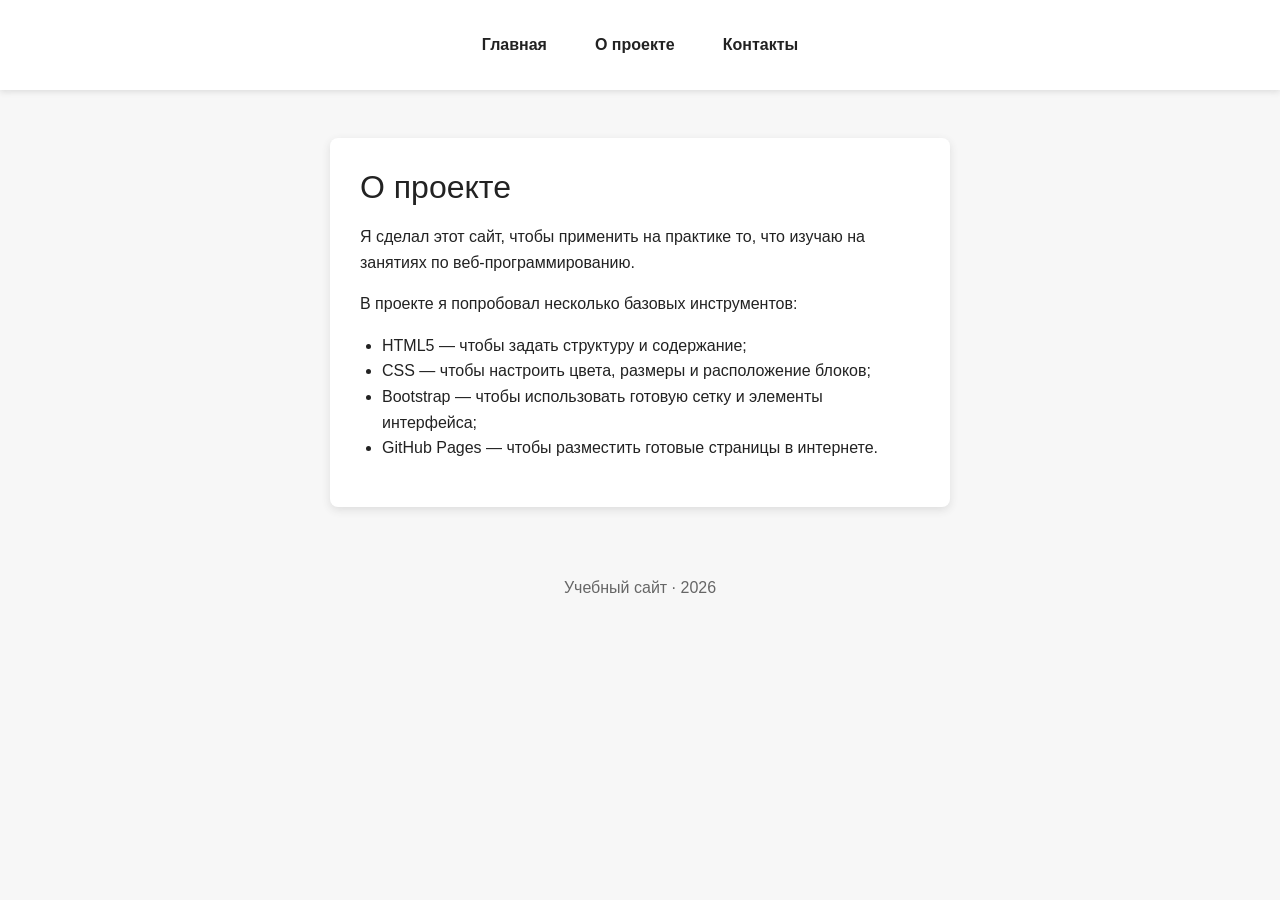
==== about.html @ 187cf6e2 "Add files via upload" ====
<!doctype html>
<html lang="ru">
<head>
  <meta charset="UTF-8">
  <meta name="viewport" content="width=device-width, initial-scale=1.0">
  <title>Мой сайт</title>
  <link href="https://cdn.jsdelivr.net/npm/bootstrap@5.3.8/dist/css/bootstrap.min.css" rel="stylesheet" integrity="sha384-sRIl4kxILFvY47J16cr9ZwB07vP4J8+LH7qKQnuqkuIAvNWLzeN8tE5YBujZqJLB" crossorigin="anonymous">
  <link rel="stylesheet" href="style.css">
</head>
<body>
<header class="site-header">
  <nav class="navbar container justify-content-center" aria-label="Основная навигация">
    <ul class="navbar-nav flex-row justify-content-center gap-4 gap-md-5 py-3">
      <li class="nav-item"><a class="nav-link" href="index.html">Главная</a></li>
      <li class="nav-item"><a class="nav-link" href="about.html">О проекте</a></li>
      <li class="nav-item"><a class="nav-link" href="contacts.html">Контакты</a></li>
    </ul>
  </nav>
</header><main class="container page-card about-card my-4 my-md-5">
  <h1>О проекте</h1>
  <p>Я сделал этот сайт, чтобы применить на практике то, что изучаю на занятиях по веб-программированию.</p>
  <p>В проекте я попробовал несколько базовых инструментов:</p>
  <ul>
    <li>HTML5 — чтобы задать структуру и содержание;</li>
    <li>CSS — чтобы настроить цвета, размеры и расположение блоков;</li>
    <li>Bootstrap — чтобы использовать готовую сетку и элементы интерфейса;</li>
    <li>GitHub Pages — чтобы разместить готовые страницы в интернете.</li>
  </ul>
</main><footer class="site-footer"><div class="container text-center">Учебный сайт · 2026</div></footer>
</body>
</html>
---- style.css ----
* {
  box-sizing: border-box;
}

body {
  margin: 0;
  color: #222;
  background: #f7f7f7;
  font-family: Arial, sans-serif;
  line-height: 1.6;
}

.site-header {
  background: #fff;
  box-shadow: 0 2px 6px #ddd;
}

.navbar-nav {
  flex-direction: row;
}

.nav-link {
  color: #222;
  font-weight: bold;
}

.nav-link:hover {
  color: #555;
  text-decoration: underline;
}

.page-card {
  max-width: 800px;
  padding: 30px;
  background: #fff;
  border-radius: 8px;
  box-shadow: 0 3px 8px #ddd;
}

.page-card h1 {
  margin-bottom: 18px;
  font-size: 32px;
}

.page-card ul {
  padding-left: 22px;
}

.about-card,
.contacts-card {
  max-width: 620px;
}

.site-image {
  width: 100%;
  margin-top: 10px;
}

.eyebrow {
  color: #3468f5;
  font-size: 14px;
  font-weight: bold;
}

.accent {
  color: #3468f5;
}

.contacts-card li {
  margin-bottom: 6px;
}

.contacts-card a {
  color: #2454c6;
}

.site-footer {
  padding: 20px 0;
  color: #666;
  text-align: center;
}

@media (max-width: 600px) {
  .navbar-nav {
    gap: 16px !important;
  }

  .page-card {
    margin: 20px 12px;
    padding: 22px;
  }
}
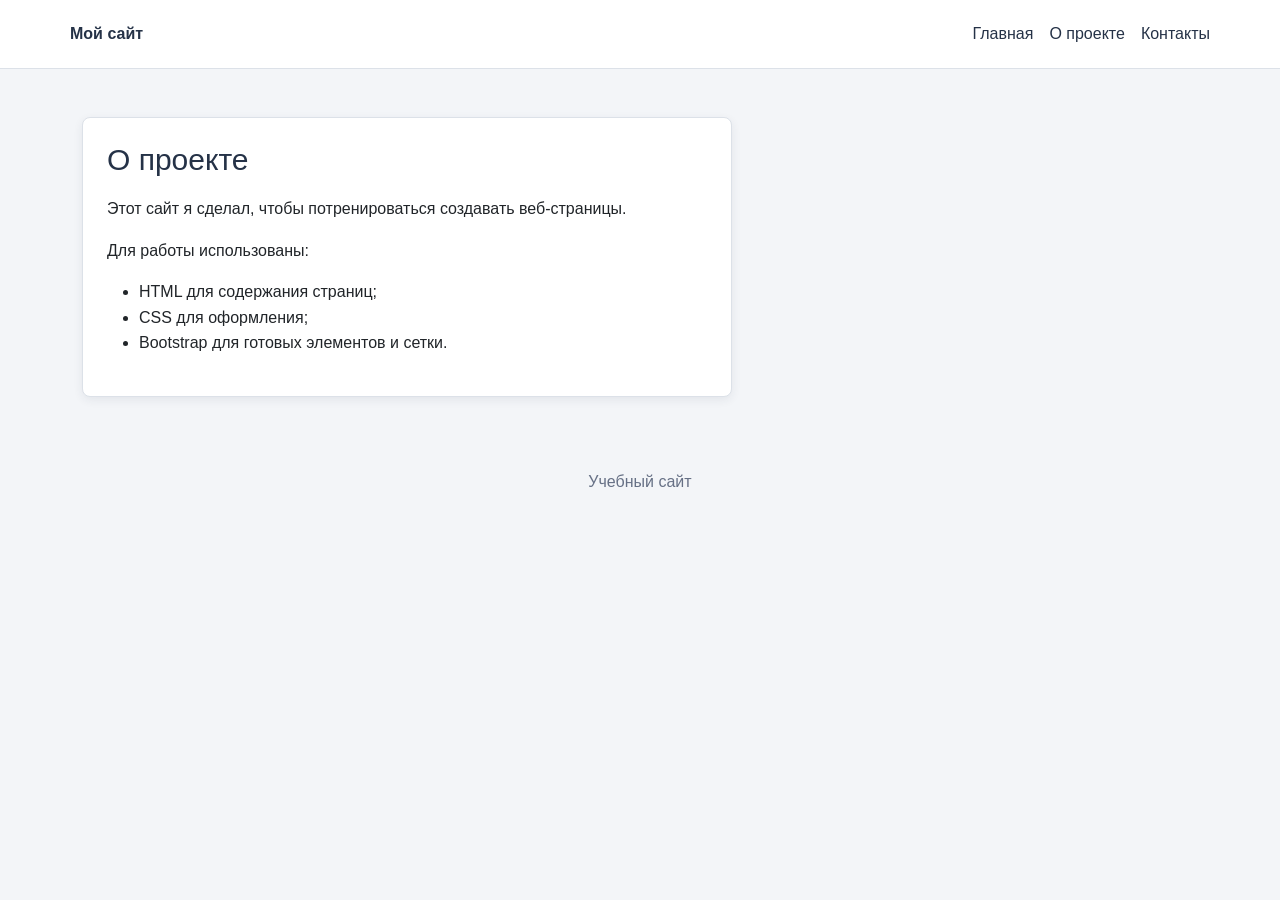
==== commit ba4be399: "Simplify project page" ====
--- a/about.html
+++ b/about.html
@@ -1,32 +1,35 @@
-<!doctype html>
-<html lang="ru">
-<head>
-  <meta charset="UTF-8">
-  <meta name="viewport" content="width=device-width, initial-scale=1.0">
-  <title>Мой сайт</title>
-  <link href="https://cdn.jsdelivr.net/npm/bootstrap@5.3.8/dist/css/bootstrap.min.css" rel="stylesheet" integrity="sha384-sRIl4kxILFvY47J16cr9ZwB07vP4J8+LH7qKQnuqkuIAvNWLzeN8tE5YBujZqJLB" crossorigin="anonymous">
-  <link rel="stylesheet" href="style.css">
-</head>
-<body>
-<header class="site-header">
-  <nav class="navbar container justify-content-center" aria-label="Основная навигация">
-    <ul class="navbar-nav flex-row justify-content-center gap-4 gap-md-5 py-3">
-      <li class="nav-item"><a class="nav-link" href="index.html">Главная</a></li>
-      <li class="nav-item"><a class="nav-link" href="about.html">О проекте</a></li>
-      <li class="nav-item"><a class="nav-link" href="contacts.html">Контакты</a></li>
-    </ul>
-  </nav>
-</header><main class="container page-card about-card my-4 my-md-5">
-  <h1>О проекте</h1>
-  <p>Я сделал этот сайт, чтобы применить на практике то, что изучаю на занятиях по веб-программированию.</p>
-  <p>В проекте я попробовал несколько базовых инструментов:</p>
-  <ul>
-    <li>HTML5 — чтобы задать структуру и содержание;</li>
-    <li>CSS — чтобы настроить цвета, размеры и расположение блоков;</li>
-    <li>Bootstrap — чтобы использовать готовую сетку и элементы интерфейса;</li>
-    <li>GitHub Pages — чтобы разместить готовые страницы в интернете.</li>
-  </ul>
-</main><footer class="site-footer"><div class="container text-center">Учебный сайт · 2026</div></footer>
-</body>
+<!doctype html>
+<html lang="ru">
+<head>
+  <meta charset="UTF-8">
+  <meta name="viewport" content="width=device-width, initial-scale=1.0">
+  <title>О проекте — Мой сайт</title>
+  <link href="https://cdn.jsdelivr.net/npm/bootstrap@5.3.8/dist/css/bootstrap.min.css" rel="stylesheet" integrity="sha384-sRIl4kxILFvY47J16cr9ZwB07vP4J8+LH7qKQnuqkuIAvNWLzeN8tE5YBujZqJLB" crossorigin="anonymous">
+  <link rel="stylesheet" href="style.css">
+</head>
+<body>
+<header>
+  <nav class="navbar container" aria-label="Основная навигация">
+    <a class="site-name" href="index.html">Мой сайт</a>
+    <ul class="navbar-nav flex-row gap-3">
+      <li class="nav-item"><a class="nav-link" href="index.html">Главная</a></li>
+      <li class="nav-item"><a class="nav-link" href="about.html">О проекте</a></li>
+      <li class="nav-item"><a class="nav-link" href="contacts.html">Контакты</a></li>
+    </ul>
+  </nav>
+</header>
+<main class="container my-5">
+  <section class="card p-4 about-card">
+    <h1>О проекте</h1>
+    <p>Этот сайт я сделал, чтобы потренироваться создавать веб-страницы.</p>
+    <p>Для работы использованы:</p>
+    <ul>
+      <li>HTML для содержания страниц;</li>
+      <li>CSS для оформления;</li>
+      <li>Bootstrap для готовых элементов и сетки.</li>
+    </ul>
+  </section>
+</main>
+<footer class="container text-center py-4">Учебный сайт</footer>
+</body>
 </html>
-
--- a/style.css
+++ b/style.css
@@ -1,92 +1,97 @@
-* {
-  box-sizing: border-box;
-}
-
-body {
-  margin: 0;
-  color: #222;
-  background: #f7f7f7;
-  font-family: Arial, sans-serif;
-  line-height: 1.6;
-}
-
-.site-header {
-  background: #fff;
-  box-shadow: 0 2px 6px #ddd;
-}
-
-.navbar-nav {
-  flex-direction: row;
-}
-
-.nav-link {
-  color: #222;
-  font-weight: bold;
-}
-
-.nav-link:hover {
-  color: #555;
-  text-decoration: underline;
-}
-
-.page-card {
-  max-width: 800px;
-  padding: 30px;
-  background: #fff;
-  border-radius: 8px;
-  box-shadow: 0 3px 8px #ddd;
-}
-
-.page-card h1 {
-  margin-bottom: 18px;
-  font-size: 32px;
-}
-
-.page-card ul {
-  padding-left: 22px;
-}
-
-.about-card,
-.contacts-card {
-  max-width: 620px;
-}
-
-.site-image {
-  width: 100%;
-  margin-top: 10px;
-}
-
-.eyebrow {
-  color: #3468f5;
-  font-size: 14px;
-  font-weight: bold;
-}
-
-.accent {
-  color: #3468f5;
-}
-
-.contacts-card li {
-  margin-bottom: 6px;
-}
-
-.contacts-card a {
-  color: #2454c6;
-}
-
-.site-footer {
-  padding: 20px 0;
-  color: #666;
-  text-align: center;
-}
-
-@media (max-width: 600px) {
-  .navbar-nav {
-    gap: 16px !important;
-  }
-
-  .page-card {
-    margin: 20px 12px;
-    padding: 22px;
-  }
+body {
+  margin: 0;
+  background: #f3f5f8;
+  color: #253247;
+  font-family: Arial, sans-serif;
+  line-height: 1.6;
 }
+
+header {
+  background: #fff;
+  border-bottom: 1px solid #dce1e8;
+}
+
+.navbar {
+  min-height: 68px;
+  display: flex;
+  justify-content: space-between;
+}
+
+.site-name {
+  color: #253247;
+  font-weight: bold;
+  text-decoration: none;
+}
+
+.navbar-nav {
+  flex-direction: row;
+}
+
+.nav-link {
+  color: #253247;
+}
+
+.nav-link:hover {
+  color: #315fa8;
+  text-decoration: underline;
+}
+
+.card {
+  border: 1px solid #dce1e8;
+  border-radius: 8px;
+  background: #fff;
+  box-shadow: 0 3px 10px rgba(37, 50, 71, 0.08);
+}
+
+.home-card {
+  min-height: 250px;
+  display: flex;
+  justify-content: center;
+}
+
+h1 {
+  margin-bottom: 18px;
+  color: #253247;
+  font-size: 30px;
+}
+
+.about-card {
+  max-width: 650px;
+}
+
+.contacts-card {
+  max-width: 600px;
+  margin-left: auto;
+}
+
+.contacts-card li {
+  margin-bottom: 7px;
+}
+
+.contacts-card a {
+  color: #315fa8;
+}
+
+img {
+  border-radius: 8px;
+}
+
+footer {
+  color: #667085;
+}
+
+@media (max-width: 600px) {
+  .navbar {
+    align-items: flex-start;
+    flex-direction: column;
+    padding-top: 10px;
+  }
+
+  .navbar-nav {
+    gap: 12px !important;
+  }
+
+  .home-card {
+    min-height: 0;
+  }
+}
